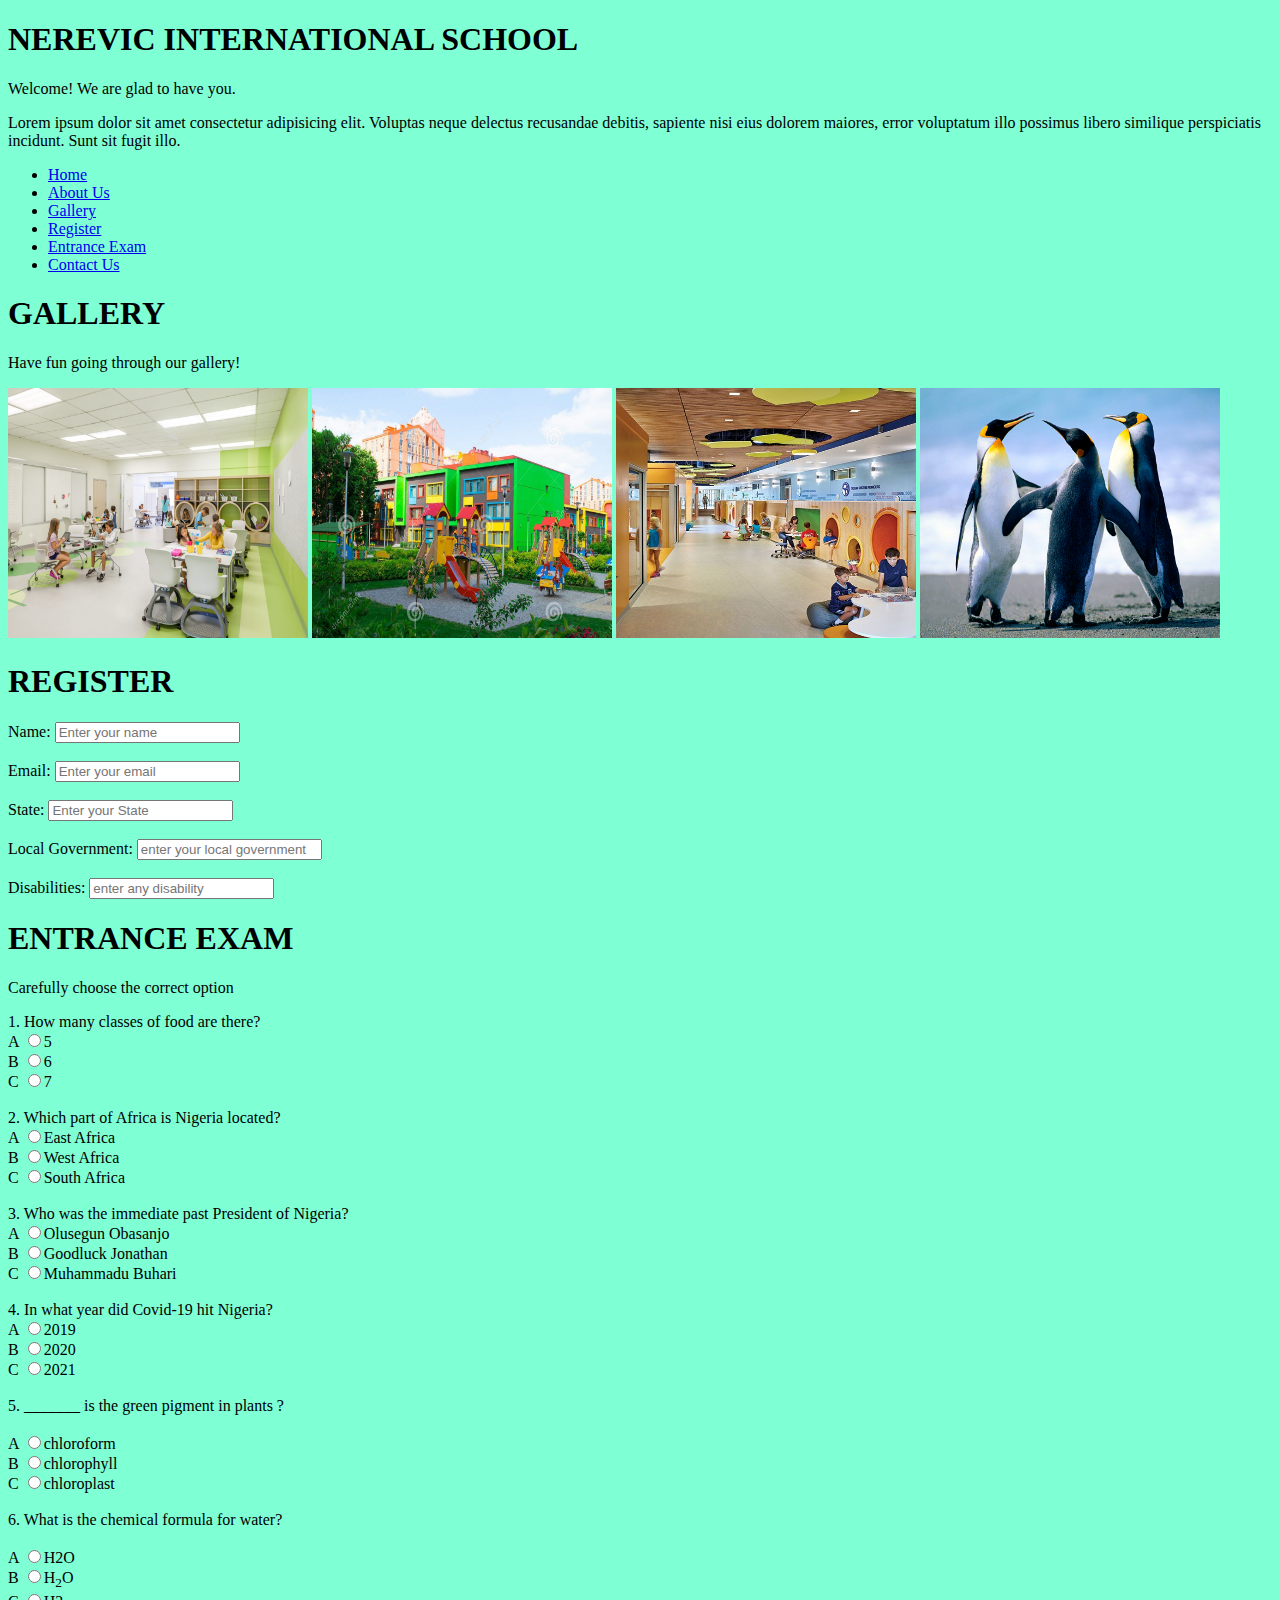
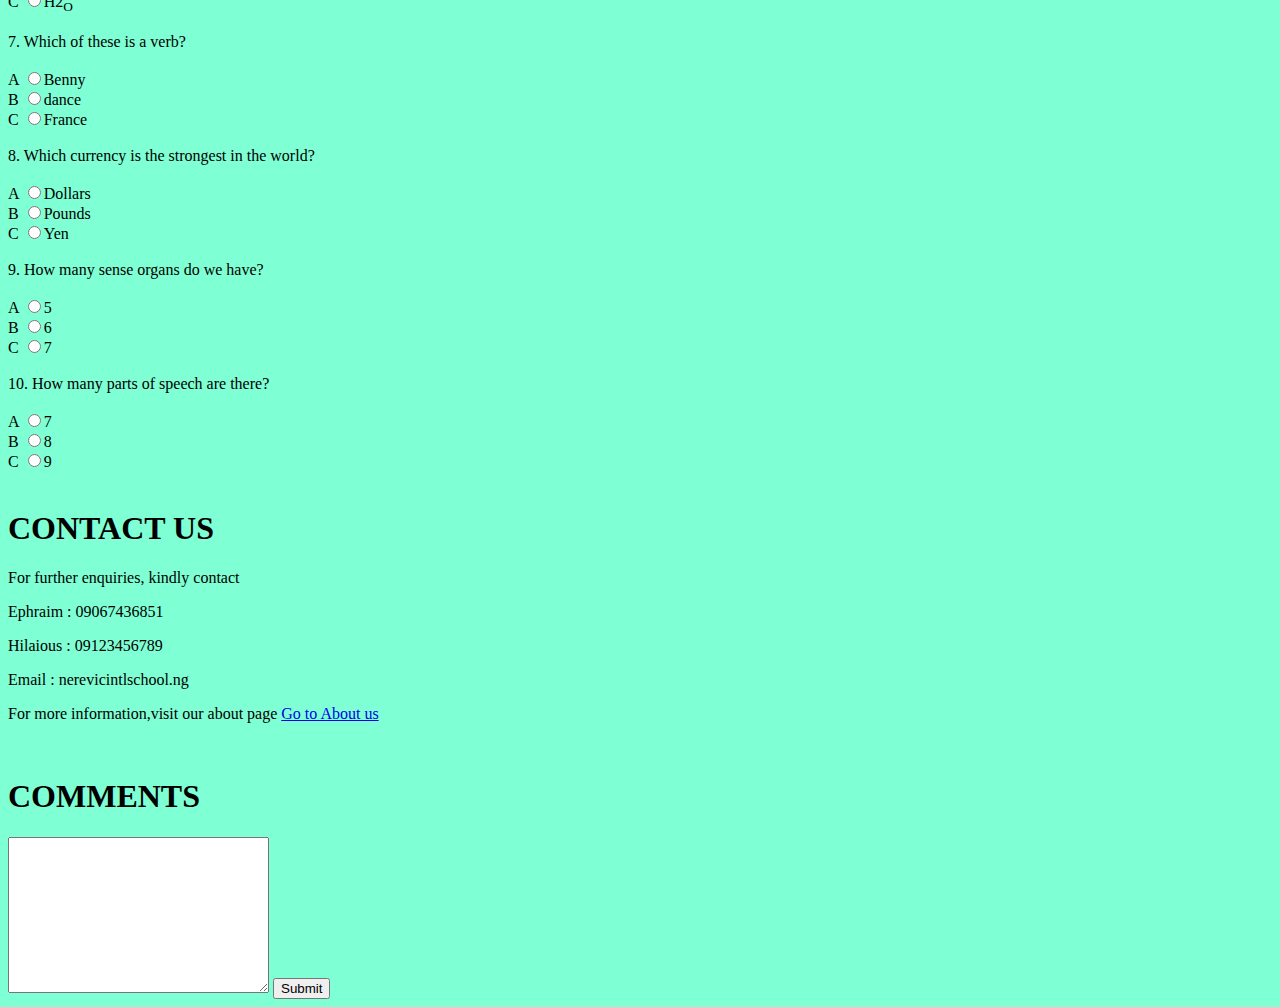
==== index.html @ 22523f3b "Add files via upload" ====
<!DOCTYPE html>
<html lang="en">
<head>
    <meta charset="UTF-8">
    <meta http-equiv="X-UA-Compatible" content="IE=edge">
    <meta name="viewport" content="width=, initial-scale=1.0">
    <title>School Webpage</title>
</head>
<body bgcolor="aquamarine" margin="10px">
    <h1>NEREVIC INTERNATIONAL SCHOOL</h1>
    <p>Welcome! We are glad to have you.</p>
    Lorem ipsum dolor sit amet consectetur adipisicing elit. Voluptas neque delectus recusandae debitis, sapiente nisi eius dolorem maiores, error voluptatum illo possimus libero similique perspiciatis incidunt. Sunt sit fugit illo.
    
    <nav>
        <ul>
            <li><a href="#Home">Home</a> </li>
            <li><a href="#Aboutus">About Us</a></li>
            <li><a href="#Gallery">Gallery</a></li>
            <li><a href="#Register">Register</a></li>
            <li><a href="#Exam">Entrance Exam</a></li>
            <li><a href="#Contact">Contact Us</a></li>
        </ul>
    </nav>

    <main>
        <h1 id="#Gallery">GALLERY</h1>
        <p>Have fun going through our gallery!</p>
        <img src="Assets/classroom.jpg" alt="" width=" 300px" height="250px">
        <img src="Assets/playground.jpg" alt="" width="300px" height="250px">
        <img src="Assets/walkway.jpg" alt="" width="300px" height="250px">
        <img src="Assets/Penguins.jpg" alt="" width="300px" height="250px">
    </main>
    
    <section>
        <h1 id="#">REGISTER</h1>
        <form action="#" method="get" name="registration"></form>
        <label for="name">Name:</label>
        <input type="text" id="name" placeholder="Enter your name"><br><br>
        <label for="email">Email:</label>
        <input type="email" id="email" placeholder="Enter your email"><br><br>
        <label for="name">State:</label>
        <input type="text" id="name" placeholder="Enter your State"><br><br>
        <label for="name">Local Government:</label>
        <input type="text" id="name" placeholder="enter your local government"><br><br>
        <label for="name">Disabilities:</label>
        <input type="text" id="name" placeholder="enter any disability">
    </section>
    
    <section class="entrance-exam">
        <h1 id="#">ENTRANCE EXAM</h1>
        <P>Carefully choose the correct option</P>
        1. How many classes of food are there?<br>
        <label for="option">A</label>
        <input type="radio" name="number" value="5">5 <br>
        <label for="option">B</label>
        <input type="radio" name="number" value="6">6 <br>
        <label for="option">C</label>
        <input type="radio" name="number" value="7">7 <br><br>
        
        2. Which part of Africa is Nigeria located?<br>
        <label for="option">A</label>
        <input type="radio" name="text" value="name">East Africa<br>
        <label for="option">B</label>
        <input type="radio" name="number" value="name">West Africa <br>
        <label for="option">C</label>
        <input type="radio" name="number" value="name">South Africa <br><br>
        
        3. Who was the immediate past President of Nigeria?<br>
        <label for="option">A</label>
        <input type="radio" name="text" value="name">Olusegun Obasanjo<br>
        <label for="option">B</label>
        <input type="radio" name="number" value="name">Goodluck Jonathan<br>
        <label for="option">C</label>
        <input type="radio" name="number" value="name">Muhammadu Buhari <br><br>
       
        4. In what year did Covid-19 hit Nigeria?<br>
        <label for="option">A</label>
        <input type="radio" name="text" value="number">2019<br>
        <label for="option">B</label>
        <input type="radio" name="number" value="name">2020<br>
        <label for="option">C</label>
        <input type="radio" name="number" value="name">2021<br><br>

        5. _______ is the green pigment in plants ? <br><br>
        <label for="option">A</label>
        <input type="radio" name="text" value="name">chloroform<br>
        <label for="option">B</label>
        <input type="radio" name="number" value="name">chlorophyll<br>
        <label for="option">C</label>
        <input type="radio" name="number" value="name">chloroplast<br><br>
        
        6. What is the chemical formula for water? <br><br>
        <label for="option">A</label>
        <input type="radio" name="text" value="name">H2O<br>
        <label for="option">B</label>
        <input type="radio" name="number" value="name">H<sub>2</sub>O<br>
        <label for="option">C</label>
        <input type="radio" name="number" value="name">H2<sub>O </sub></sub><br><br>

        7. Which of these is a verb?<br><br>
        <label for="option">A</label>
        <input type="radio" name="text" value="name">Benny<br>
        <label for="option">B</label>
        <input type="radio" name="number" value="name">dance<br>
        <label for="option">C</label>
        <input type="radio" name="number" value="name">France<br><br>

        8. Which currency is the strongest in the world?<br> <br>
        <label for="option">A</label>
        <input type="radio" name="text" value="name">Dollars<br>
        <label for="option">B</label>
        <input type="radio" name="number" value="name">Pounds<br>
        <label for="option">C</label>
        <input type="radio" name="number" value="name">Yen<br><br>

        9. How many sense organs do we have?<br><br>
        <label for="option">A</label>
        <input type="radio" name="text" value="number">5<br>
        <label for="option">B</label>
        <input type="radio" name="number" value="number">6<br>
        <label for="option">C</label>
        <input type="radio" name="number" value="number">7<br><br>

        10. How many parts of speech are there?<br> <br>
        <label for="option">A</label>
        <input type="radio" name="text" value="number">7<br>
        <label for="option">B</label>
        <input type="radio" name="number" value="name">8<br>
        <label for="option">C</label>
        <input type="radio" name="number" value="name">9<br><br>
    </section>
    
    <section>
        <h1>CONTACT US</h1>
        <p>For further enquiries, kindly contact <br></p>
        <p>Ephraim : 09067436851</p>
        <p>Hilaious : 09123456789</p>
        <p>Email : nerevicintlschool.ng</p>
        <p>For more information,visit our about page
        <a href="aboutpage.html">Go to About us</a> </p> <br>
        
    </section>

    <section>
        <h1>COMMENTS</h1>
        <textarea name="" id="text" cols="30" rows="10"></textarea>
        <button>Submit</button>
    </section>

</body>
</html>
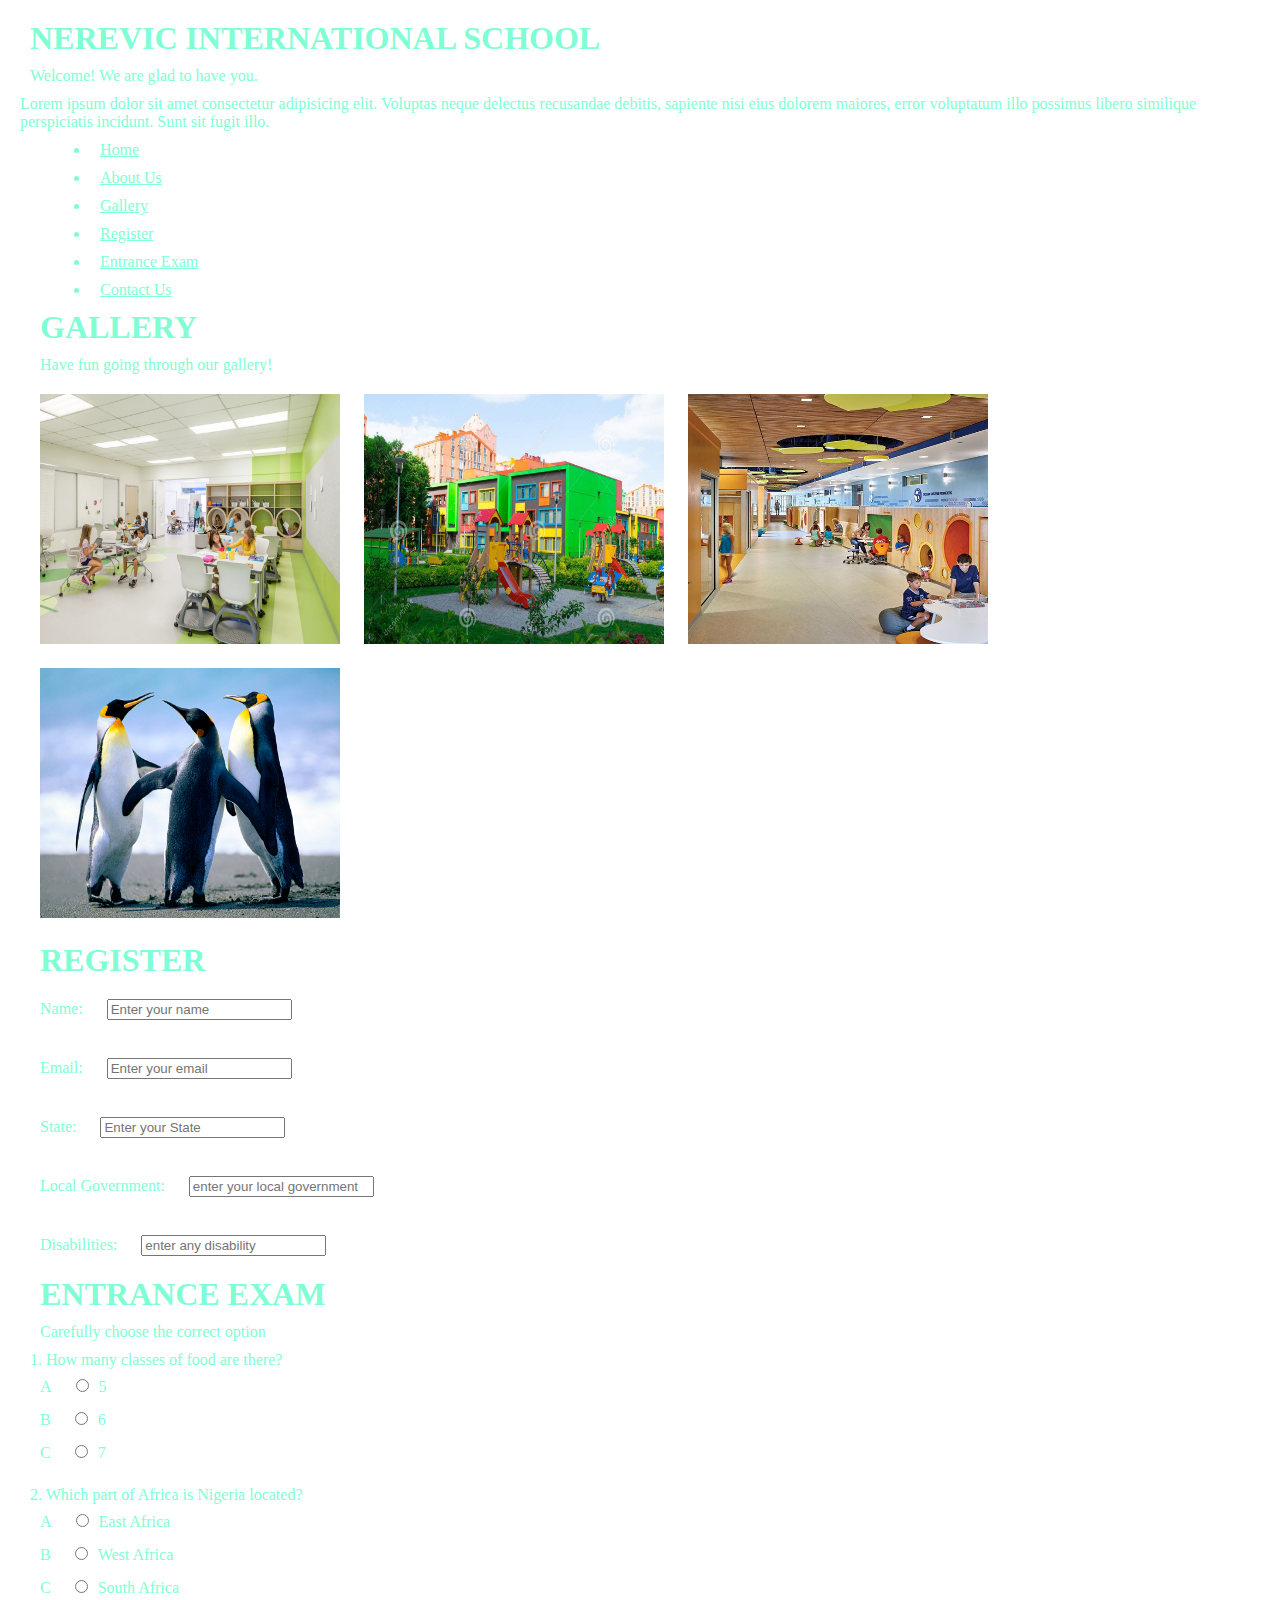
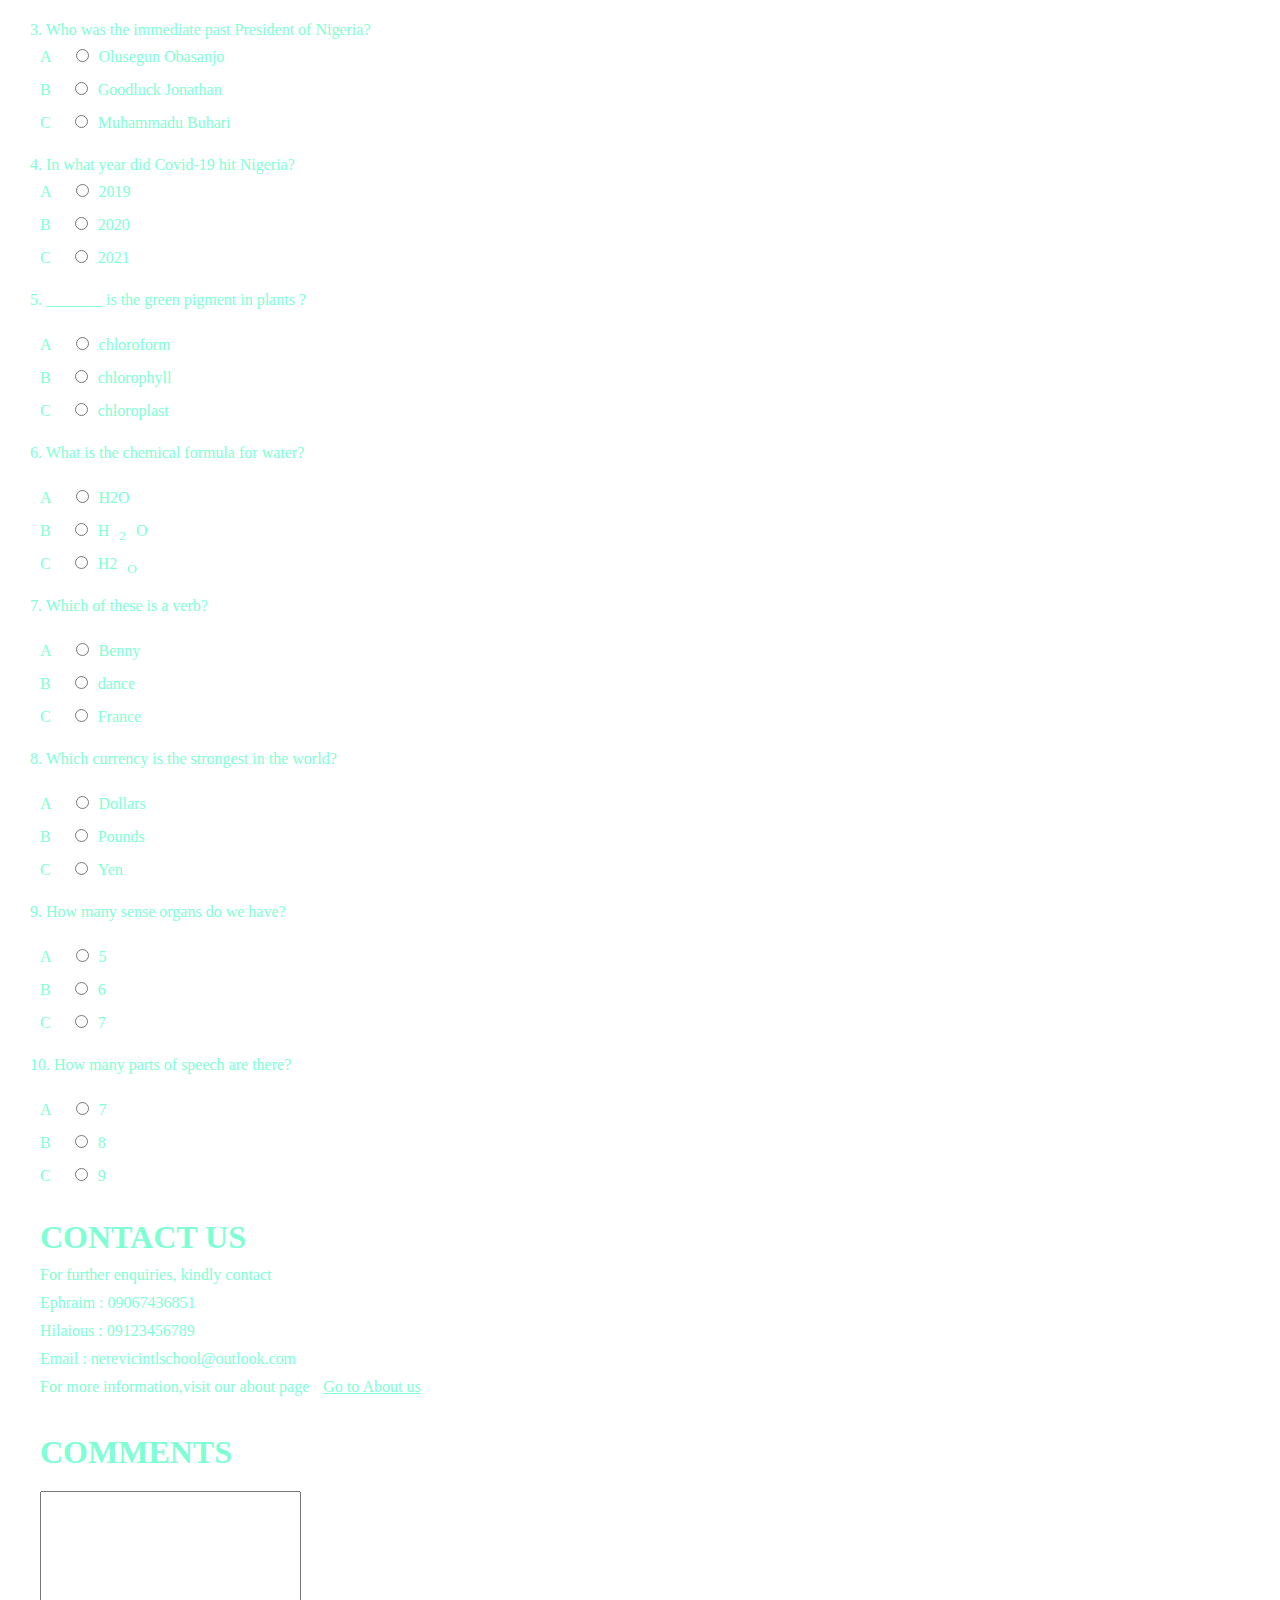
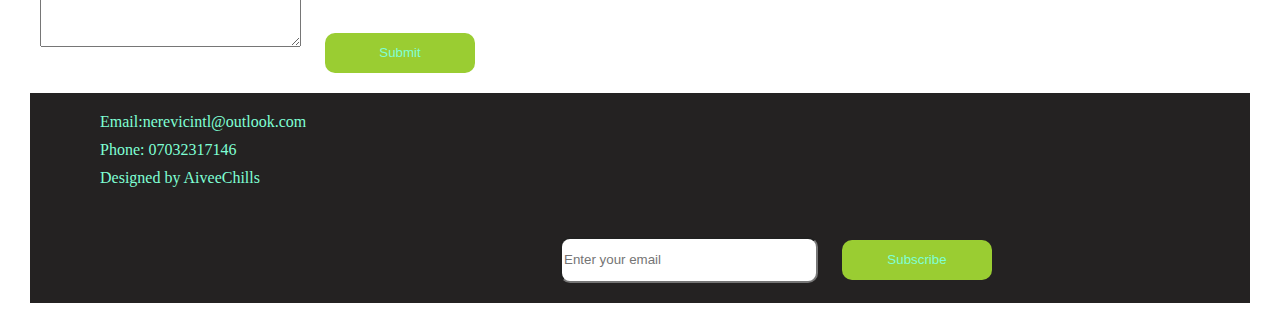
==== commit bd8e1301: "Add files via upload" ====
--- a/index.html
+++ b/index.html
@@ -5,8 +5,9 @@
     <meta http-equiv="X-UA-Compatible" content="IE=edge">
     <meta name="viewport" content="width=, initial-scale=1.0">
     <title>School Webpage</title>
+    <link rel="stylesheet" href="index.css">
 </head>
-<body bgcolor="aquamarine" margin="10px">
+<body>
     <h1>NEREVIC INTERNATIONAL SCHOOL</h1>
     <p>Welcome! We are glad to have you.</p>
     Lorem ipsum dolor sit amet consectetur adipisicing elit. Voluptas neque delectus recusandae debitis, sapiente nisi eius dolorem maiores, error voluptatum illo possimus libero similique perspiciatis incidunt. Sunt sit fugit illo.
@@ -135,7 +136,7 @@
         <p>For further enquiries, kindly contact <br></p>
         <p>Ephraim : 09067436851</p>
         <p>Hilaious : 09123456789</p>
-        <p>Email : nerevicintlschool.ng</p>
+        <p>Email : nerevicintlschool@outlook.com</p>
         <p>For more information,visit our about page
         <a href="aboutpage.html">Go to About us</a> </p> <br>
         
@@ -147,5 +148,30 @@
         <button>Submit</button>
     </section>
 
+    <footer>
+        <div class="info">
+            <ul>
+                <li>Email:nerevicintl@outlook.com</li>
+                <li>Phone: 07032317146</li>
+                <li>Designed by AiveeChills</li>
+              </ul>
+          </div>
+  
+          <div class="bottom">
+              <form id="contact">
+                  <input type="text" placeholder="Enter your email" class="inbutton">
+                  <button>Subscribe</button>
+              </form> 
+     
+              <section class="logo">
+                  <img src="Assets/facebook-logo-button.png" alt="">
+                  <img src="Assets/twitter-logo-button.png" alt="">
+                  <img src="Assets/linkedin.png" alt="">
+                  <img src="Assets/instagram.png" alt="">
+              </section>
+            </div>
+        </div> 
+    </footer>
+
 </body>
 </html>--- a/index.css
+++ b/index.css
@@ -0,0 +1,47 @@
+*{
+  color: aquamarine;
+  margin: 10px;
+}
+
+h1{
+    text-decoration: double;
+    font-style: Sanseriff;
+    text-shadow: 2%;
+}
+
+footer{
+    background-color: black;
+
+}
+.inbutton{
+    width: 250px;
+    height: 40px;
+    border-radius: 10px;
+}
+button{
+    width: 150px;
+    height: 40px;
+    border-radius: 10px;
+    background-color: yellowgreen;
+    border: none;
+}
+.bottom{
+    /* text-align: center; */
+    padding-left: 500px;
+}
+footer div{
+    display: flex;
+}
+
+footer{
+    background-color: rgb(36, 34, 34);
+    color:blanchedalmond
+    /* padding: 3px; */
+}
+.info ul li {
+    list-style: none;
+}
+#contact {
+    display: inline;
+    text-align: center;
+}